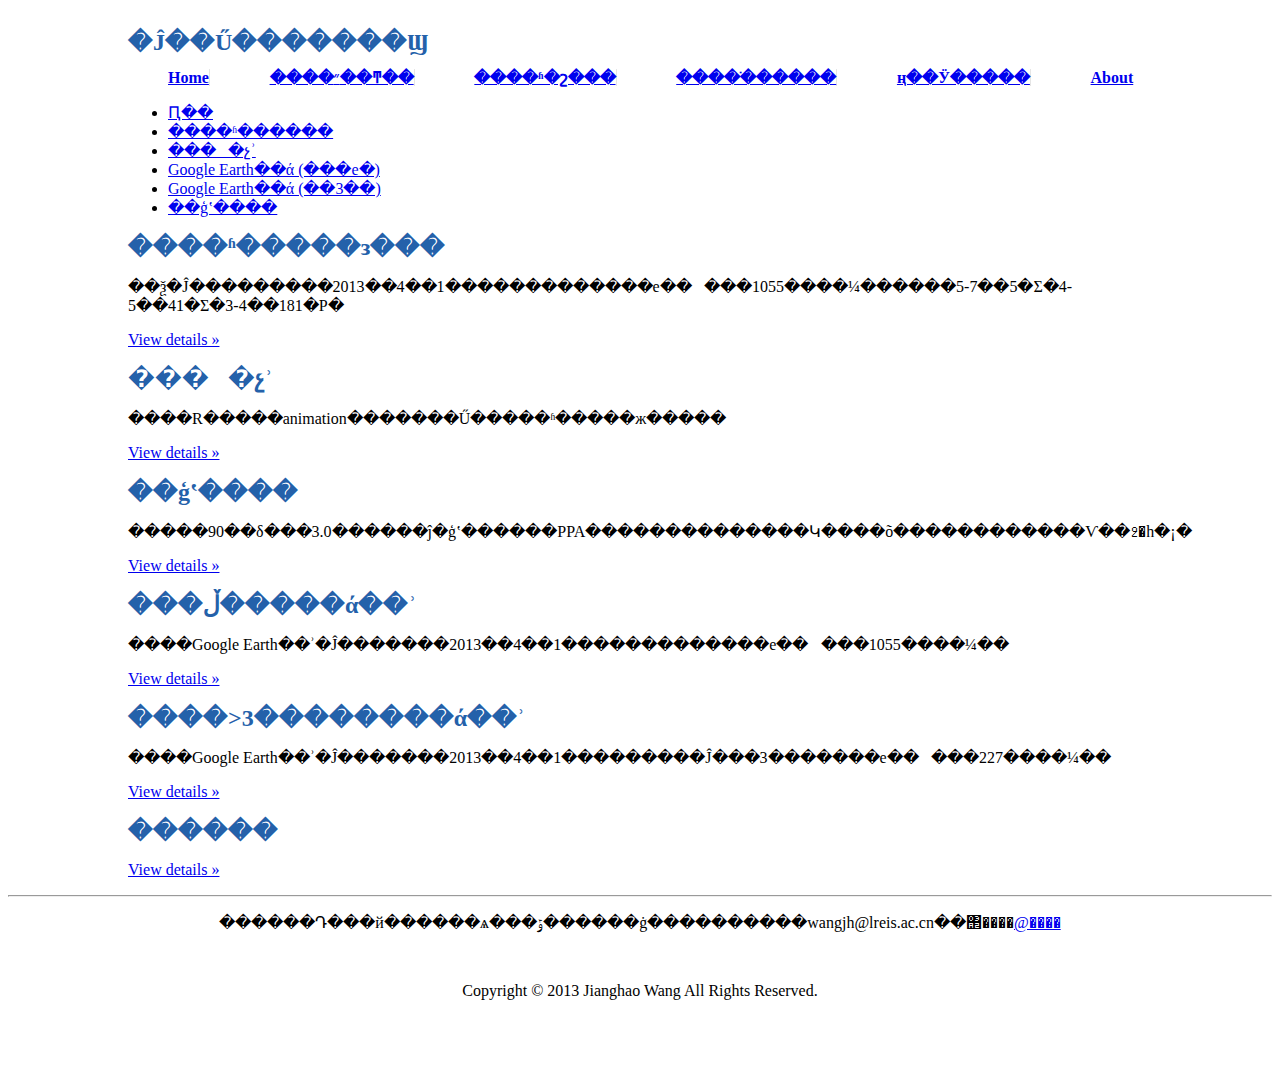
==== spacetime/index.htm @ d95a4f3f "branch gh-pages init." ====
<html> 
 <head> 
 <meta name="viewport" content="initial-scale=1.0, user-scalable=no" />
 <title>����ʱ�շ���</title>

    <link href="http://twitter.github.io/bootstrap/assets/css/bootstrap.css" rel="stylesheet">
    <link href="http://twitter.github.io/bootstrap/assets/css/bootstrap-responsive.css" rel="stylesheet">
	<link href="../css/style.css" rel="stylesheet">

</head> 

 <body onload="initialize()">
     <div class="container">

      <div class="masthead">
        <h3 class="muted">�Ĵ��Ű�������Ϣ</h3>
        <div class="navbar">
          <div class="navbar-inner">
            <div class="container">
              <ul class="nav">
                <li><a href="../index.htm">Home</a></li>
                <li><a href="../death.htm">����״��ͳ��</a></li>
                <li class="active"><a href="index.htm">����ʱ�շ���</a></li>
                <li><a href="../damage.htm">�����ֺ�����</a></li>
                <li><a href="../rs.htm">ң��Ӱ�����</a></li>
                <li><a href="../about.htm">About</a></li>
              </ul>
            </div>
          </div>
        </div><!-- /.navbar -->
      </div>
	  
<div class="bs-docs-example">	 
	<ul class="nav nav-pills">
	  <li class="active"><a href="index.htm">Ԥ��</a></li>
	  <li><a href="timeseries.htm">����ʱ������</a></li>
	  <li><a href="animation.htm">���𶯻�չʾ</a></li>
	  <li><a href="kml-all-3d.htm">Google Earth��ά (���е�)</a></li>
	  <li><a href="kml-sub-plain.htm">Google Earth��ά (��3��)</a></li>
      <li><a href="ppa.htm">��ģʽ����</a></li>
	</ul>
</div>
	
	
          <div class="row-fluid">
            <div class="span4">
              <h3>����ʱ�����з���</h3>
              <p>��ѯ�Ĵ���������2013��4��1�������������е��𣬹���1055����¼������5-7��5�Σ�4-5��41�Σ�3-4��181�Ρ�</p>
              <p><a class="btn" href="timeseries.htm">View details &raquo;</a></p>
            </div><!--/span-->
            <div class="span4">
              <h3>���𶯻�չʾ</h3>
              <p>����R�����animation�������Ű�����ʱ�����ж�����</p>
              <p><a class="btn" href="animation.htm">View details &raquo;</a></p>
            </div><!--/span-->
            <div class="span4">
              <h3>��ģʽ����</h3>
              <p>�����90��δ���3.0������ĵ�ģʽ������PPA��������������Կ����õ������������Ѵ��߶�һ�¡�</p>
              <p><a class="btn" href="ppa.htm">View details &raquo;</a></p>
            </div><!--/span-->
          </div><!--/row-->
          <div class="row-fluid">
            <div class="span4">
              <h3>���ڵ�����ά��ʾ</h3>
              <p>����Google Earth��ʾ�Ĵ�������2013��4��1�������������е��𣬹���1055����¼��</p>
              <p><a class="btn" href="kml-all-3d.htm">View details &raquo;</a></p>
            </div><!--/span-->
            <div class="span4">
              <h3>����>3��������ά��ʾ</h3>
              <p>����Google Earth��ʾ�Ĵ�������2013��4��1���������Ĵ���3�������е��𣬹���227����¼��</p>
              <p><a class="btn" href="kml-sub-plain.htm">View details &raquo;</a></p>
            </div><!--/span-->
            <div class="span4">
              <h3>������</h3>
              <p> </p>
              <p><a class="btn" href="index.htm">View details &raquo;</a></p>
            </div><!--/span-->
          </div><!--/row-->
        </div><!--/span-->
      </div><!--/row-->

	

<hr /> 
    <center>
		<p>������Դ���й������ѧ���ݹ������ġ����������wangjh@lreis.ac.cn��΢����<a href="http://weibo.com/hellowangjh" target="_blank">@����</a><p> <br/>
		<p>Copyright &copy; 2013 Jianghao Wang All Rights Reserved.<p>
	</center> 
	
    <!-- Le javascript
    ================================================== -->
    <!-- Placed at the end of the document so the pages load faster -->
    <script src="../js/jquery.js"></script>
    <script src="../js/bootstrap-transition.js"></script>
    <script src="../js/bootstrap-alert.js"></script>
    <script src="../js/bootstrap-modal.js"></script>
    <script src="../js/bootstrap-dropdown.js"></script>
    <script src="../js/bootstrap-scrollspy.js"></script>
    <script src="../js/bootstrap-tab.js"></script>
    <script src="../js/bootstrap-tooltip.js"></script>
    <script src="../js/bootstrap-popover.js"></script>
    <script src="../js/bootstrap-button.js"></script>
    <script src="../js/bootstrap-collapse.js"></script>
    <script src="../js/bootstrap-carousel.js"></script>
    <script src="../js/bootstrap-typeahead.js"></script>
	
 </body>  
  </html>
---- css/style.css ----
﻿body {
        padding-top: 20px;
		  padding-bottom: 60px;
      }
	  
		h3{
		  margin-top: 0em;
		  margin-bottom: 0.5em;
		  font-size: 24px;
		  font-family: "Microsoft YaHei";
		  font-weight: bold;
		  color: #2461AA; }
		  
      /* Custom container */
      .container {
        margin: 0 auto;
        max-width: 1024px;
      }
      .container > hr {
        margin: 60px 0;
      }

      /* Main marketing message and sign up button */
      .jumbotron {
        margin: 80px 0;
        text-align: center;
      }
      .jumbotron h1 {
        font-size: 100px;
        line-height: 1;
      }
      .jumbotron .lead {
        font-size: 24px;
        line-height: 1.25;
      }
      .jumbotron .btn {
        font-size: 21px;
        padding: 14px 24px;
      }

      /* Supporting marketing content */
      .marketing {
        margin: 60px 0;
      }
      .marketing p + h4 {
        margin-top: 28px;
      }


      /* Customize the navbar links to be fill the entire space of the .navbar */
      .navbar .navbar-inner {
        padding: 0;
      }
      .navbar .nav {
        margin: 0;
        display: table;
        width: 100%;
      }
      .navbar .nav li {
        display: table-cell;
        width: 1%;
        float: none;
      }
      .navbar .nav li a {
		  font-family: "Microsoft YaHei";
		  font-size: 16px;
        font-weight: bold;
        text-align: center;
        border-left: 1px solid rgba(255,255,255,.75);
        border-right: 1px solid rgba(0,0,0,.1);
      }
      .navbar .nav li:first-child a {
        border-left: 0;
        border-radius: 3px 0 0 3px;
      }
      .navbar .nav li:last-child a {
        border-right: 0;
        border-radius: 0 3px 3px 0;
      }
	  
	  #map_canvas { float: left;
	  width: 80% ;
	  height: 80% ; }
	 
	 #cBoxes {float: left;
	  width: 20% ;
	  height:  80% } 
	  
	  #tables {float: center;
	  width: 100% ;
  }
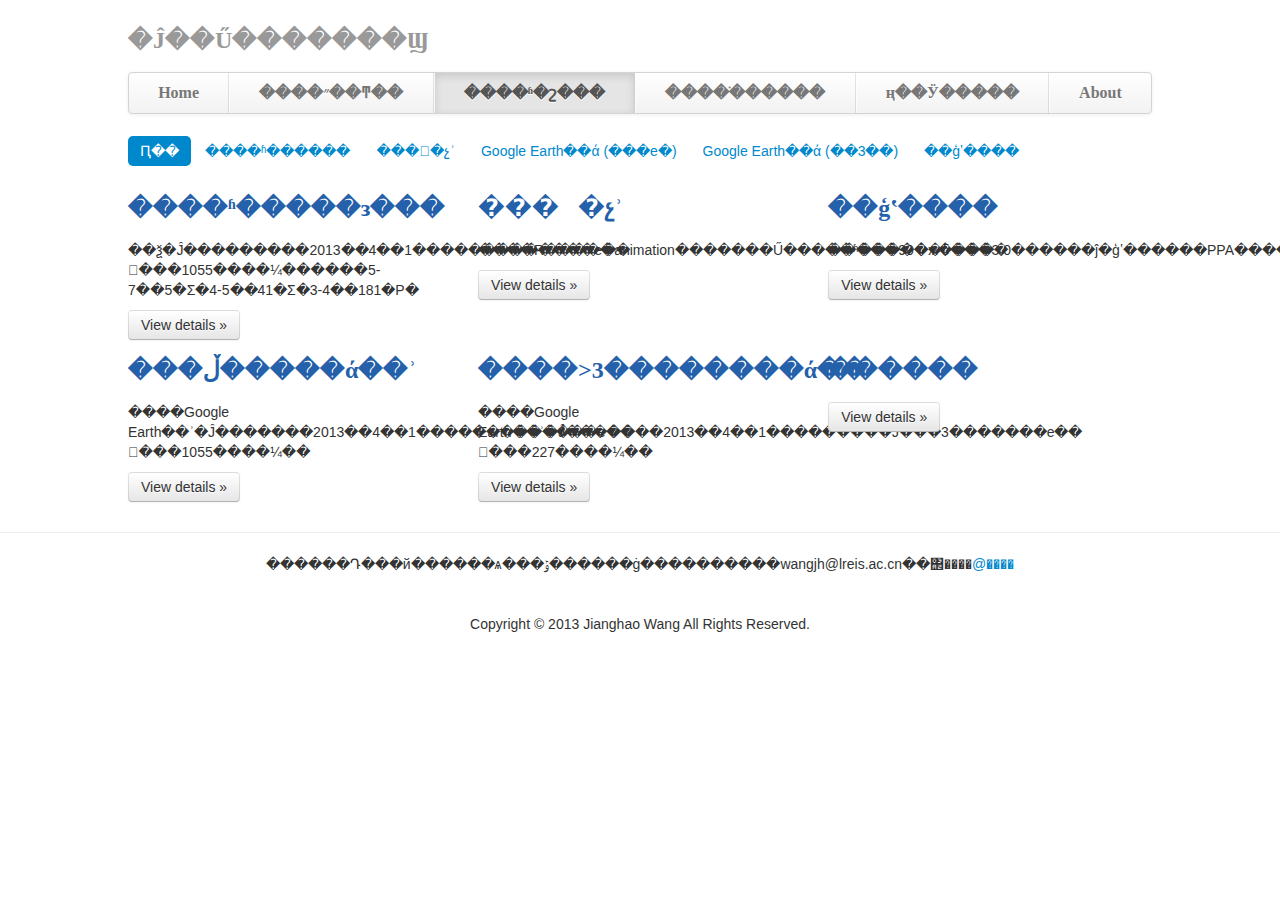
==== commit c937dbed: "change the css sources" ====
--- a/spacetime/index.htm
+++ b/spacetime/index.htm
@@ -3,9 +3,9 @@
  <meta name="viewport" content="initial-scale=1.0, user-scalable=no" />
  <title>����ʱ�շ���</title>
 
-    <link href="http://twitter.github.io/bootstrap/assets/css/bootstrap.css" rel="stylesheet">
-    <link href="http://twitter.github.io/bootstrap/assets/css/bootstrap-responsive.css" rel="stylesheet">
-	<link href="../css/style.css" rel="stylesheet">
+    <link href="../css/bootstrap.css" rel="stylesheet">
+ 	<link href="../css/style.css" rel="stylesheet">
+    <link href="../css/bootstrap-responsive.css" rel="stylesheet">
 
 </head> 
 
